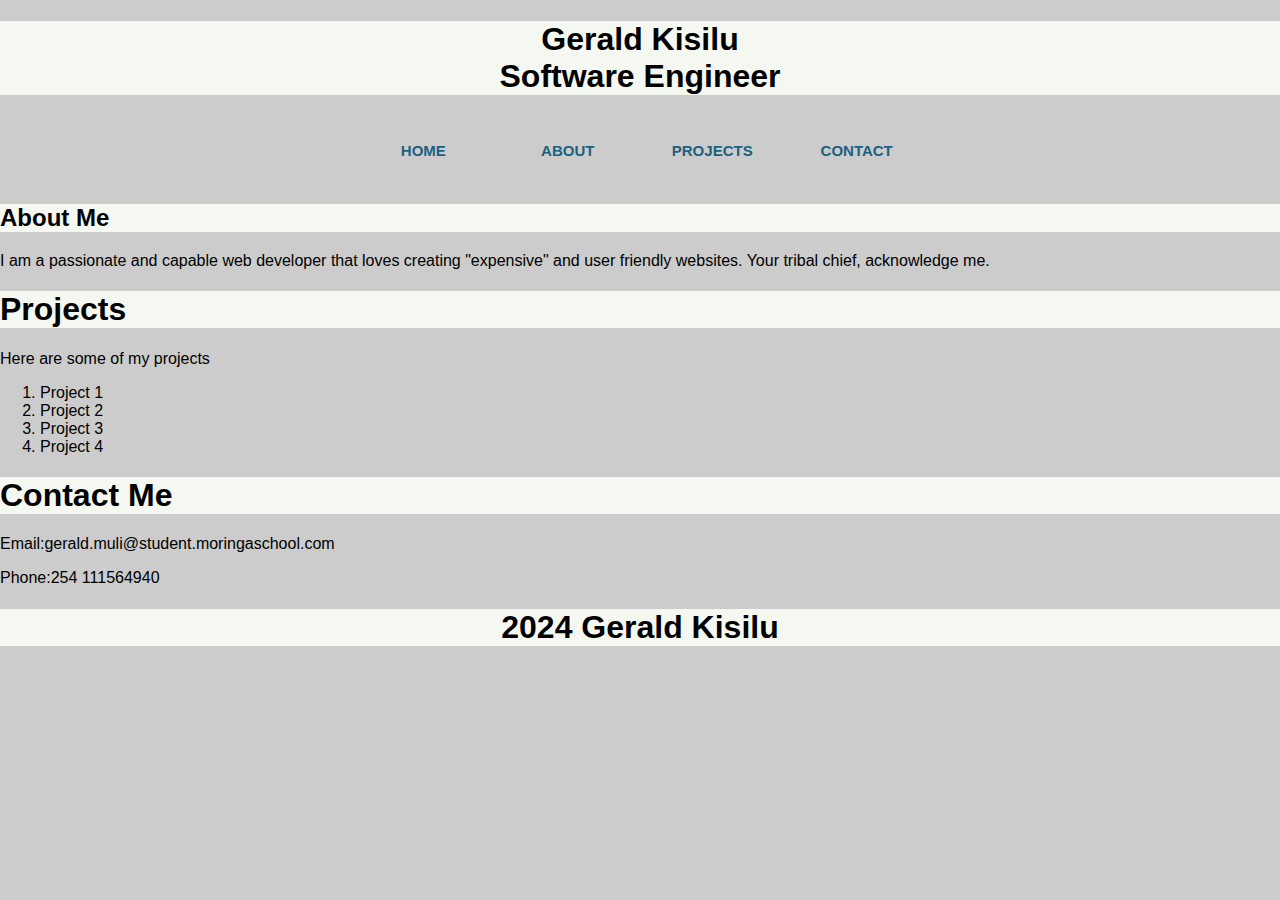
==== index.html @ 586c2633 "Add files via upload" ====
<!DOCTYPE html>
<html>
<head>
    <link rel="stylesheet" href="style.css">
    <title>My Portfolio</title>
    <h1>
        <center>Gerald Kisilu</center>
        <center>Software Engineer</center>
    </h1>
</head>
<body>
    <div class="navbar">
        <ul>
            <li><a href="#">HOME</a></li>
            <li><a href="#">ABOUT</a></li>
            <li><a href="#">PROJECTS</a></li>
            <li><a href="#">CONTACT</a></li>
        </ul>
    </div>
    <h2>About Me</h2>
    <p>I am a passionate and capable web developer that loves creating "expensive" and user friendly websites.
        Your tribal chief, acknowledge me.
    </p>
    <h3>
        <h1>Projects</h1>
        <p>Here are some of my projects</p>
        <ol>
            <li>Project 1</li>
            <li>Project 2</li>
            <li>Project 3</li>
            <li>Project 4</li>
        </ol>
    </h3>
    <h4>
        <h1>Contact Me</h1>
        <p>Email:gerald.muli@student.moringaschool.com</p>
        <p>Phone:254 111564940</p>
    </h4>
</body>
<footer>
    <h1>
        <center>2024 Gerald Kisilu</center>
    </h1>
</footer>

</html>
---- style.css ----
h1,h2{
    background-color: rgb(245, 248, 240);
}
body{
    background-color: rgb(198, 216, 212);
    margin: 0%;
    padding: 0%;
    background: #ccc;
    font-family: Arial, Helvetica, sans-serif;
}
.navbar ul{
    list-style: none;
    background: 663366;
    padding: 0%;
    margin: 0%;
    text-align: center;   
}
.navbar li{
    display: inline-block;
}
.navbar a{
    text-decoration: none;
    color: #1b6181;
    width: 100px;
    display: block;
    padding: 25px 20px;
    font-size: 15px;
    text-transform: uppercase;
    font-weight: bold;
    text-align: center;

}
.navbar a:hover{
    background: rgb(244, 244, 247);
}
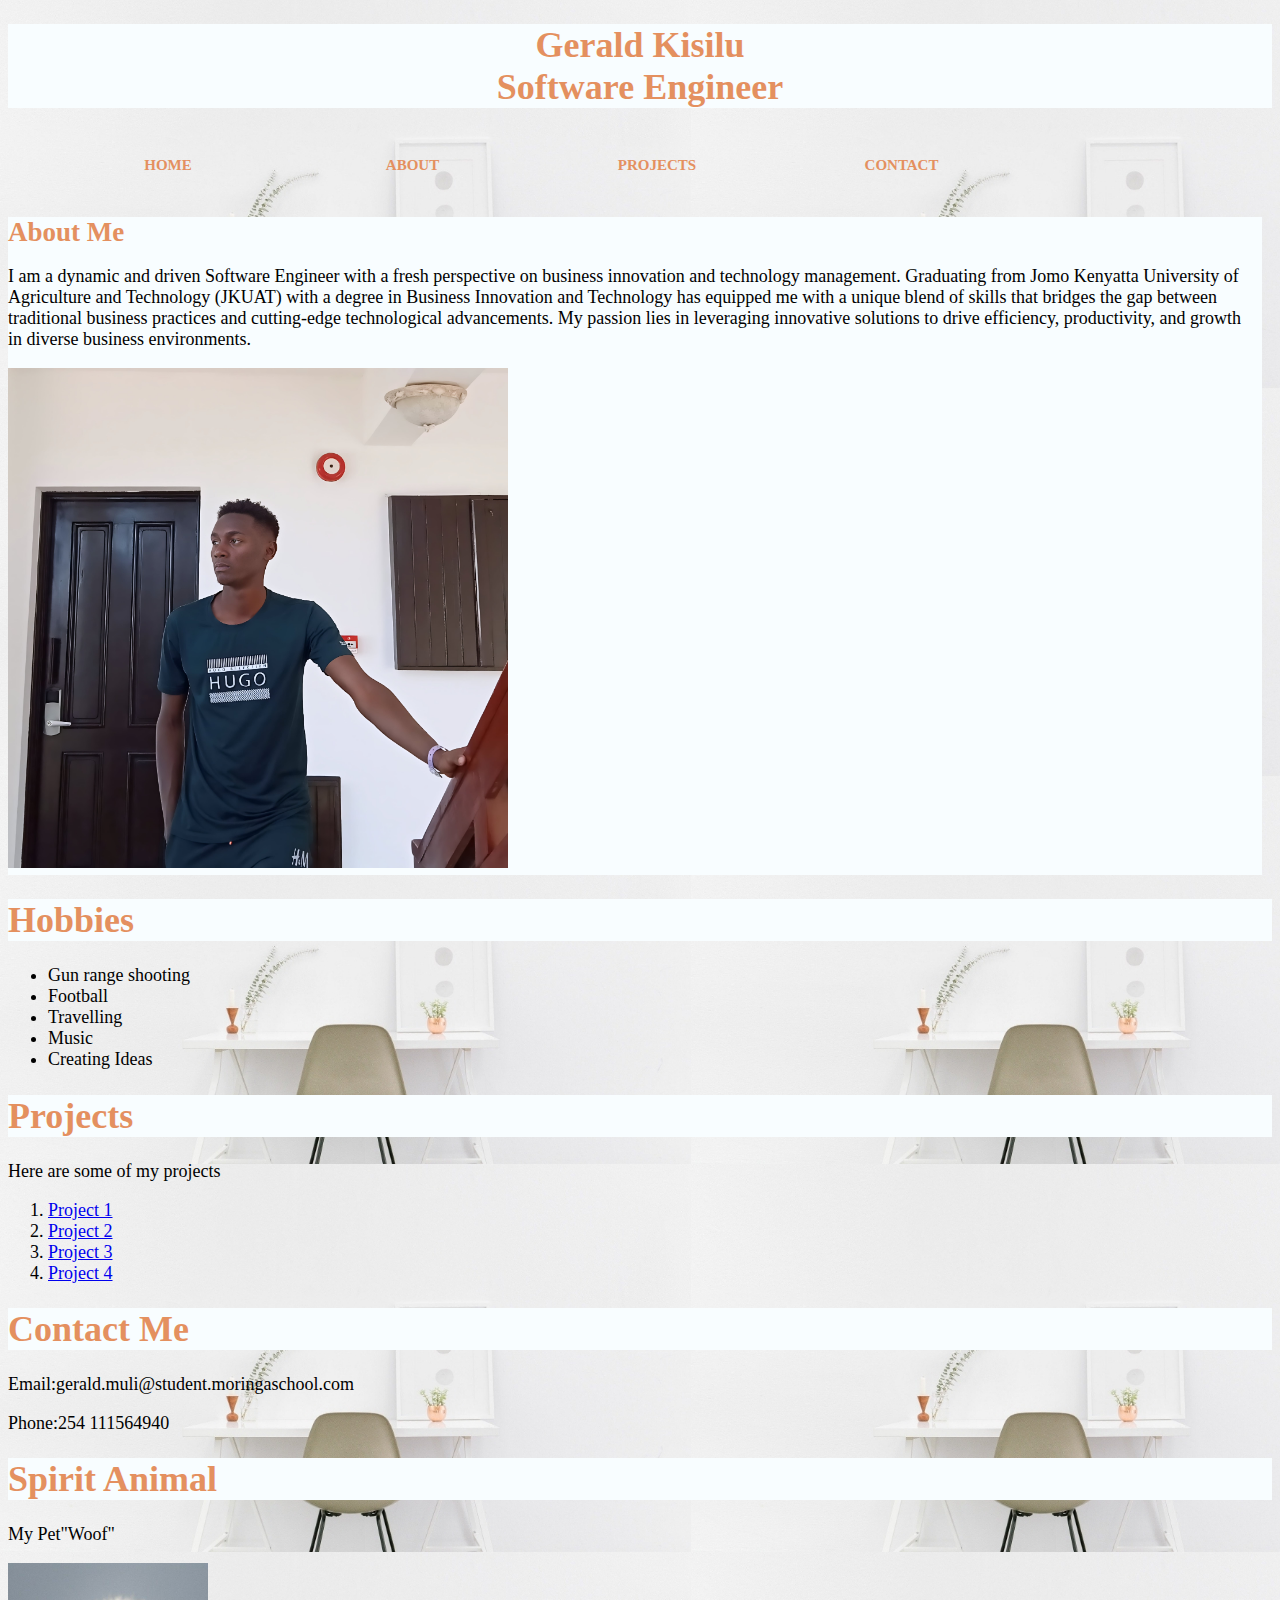
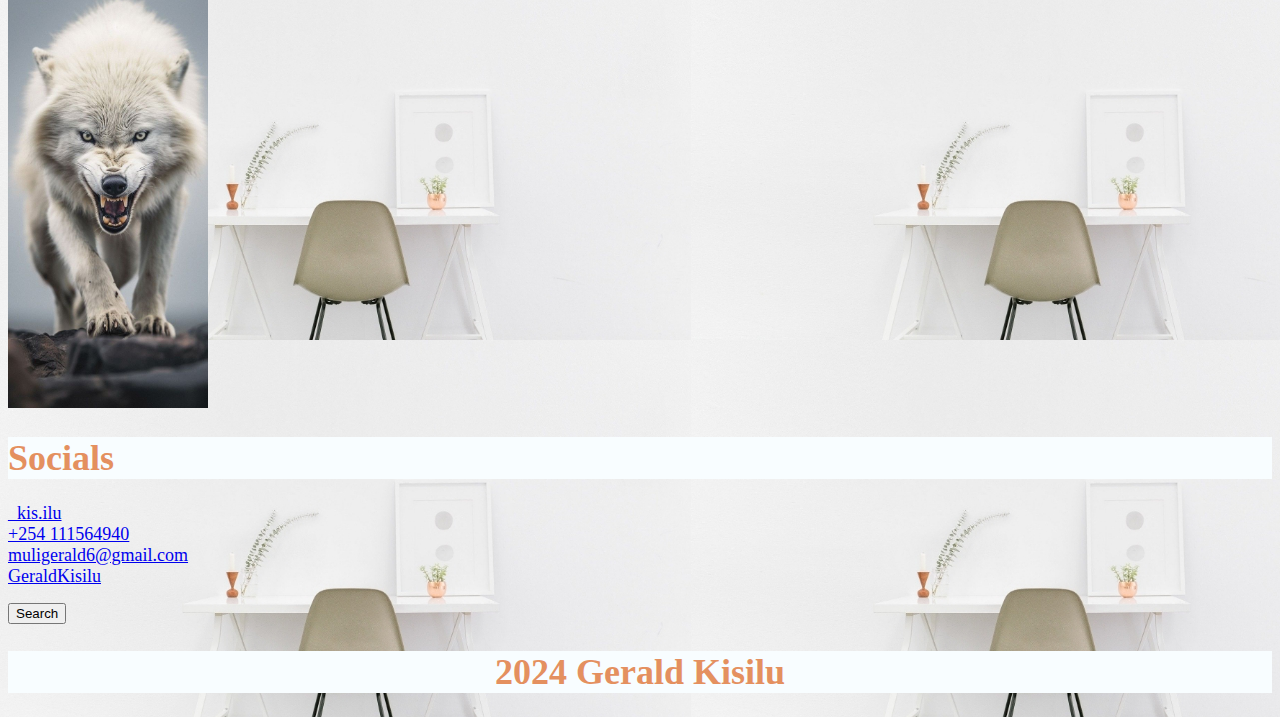
==== commit ff2604cf: "initialize commit" ====
--- a/index.html
+++ b/index.html
@@ -3,44 +3,89 @@
 <head>
     <link rel="stylesheet" href="style.css">
     <title>My Portfolio</title>
+    <link href="https://cdn.jsdelivr.net/npm/bootstrap@5.3.3/dist/css/bootstrap.min.css">
     <h1>
         <center>Gerald Kisilu</center>
         <center>Software Engineer</center>
     </h1>
-</head>
-<body>
     <div class="navbar">
-        <ul>
+        <ol>
             <li><a href="#">HOME</a></li>
             <li><a href="#">ABOUT</a></li>
             <li><a href="#">PROJECTS</a></li>
             <li><a href="#">CONTACT</a></li>
-        </ul>
+            
+        </ol>
     </div>
-    <h2>About Me</h2>
-    <p>I am a passionate and capable web developer that loves creating "expensive" and user friendly websites.
-        Your tribal chief, acknowledge me.
-    </p>
+    <h2>About Me
+        <p>I am a dynamic and driven Software Engineer with a fresh perspective on business innovation and technology management. Graduating from Jomo Kenyatta University of Agriculture and Technology (JKUAT) with a degree in Business Innovation and Technology has equipped me with a unique blend of skills that bridges the gap between traditional business practices and cutting-edge technological advancements. My passion lies in leveraging innovative solutions to drive efficiency, productivity, and growth in diverse business environments.
+        
+        <div class="image container">
+            <img class="image" width="500" src="WhatsApp Image 2024-03-17 at 2.21.20 PM.jpeg" alt="geek">
+
+
+        </div>
+        </p>
+    </h2>
+    <h1>Hobbies</h1>
+    <ul>
+        <li>Gun range shooting</li>
+        <li>Football</li>
+        <li>Travelling</li>
+        <li>Music</li>
+        <li>Creating Ideas</li>
+    </ul>
+</head>
+<body>
+    <link href="https://cdn.jsdelivr.net/npm/bootstrap@5.3.3/dist/js/bootstrap.bundle.min.js">
+
+   
+    <style>
+        body{
+            background-color: rgb(248, 253, 255);
+            background-image: url(wow.jpg);
+        }
+    </style>
     <h3>
         <h1>Projects</h1>
         <p>Here are some of my projects</p>
         <ol>
-            <li>Project 1</li>
-            <li>Project 2</li>
-            <li>Project 3</li>
-            <li>Project 4</li>
+           <li><a href="#">Project 1</a></li>
+           <li><a href="#">Project 2</a></li>
+           <li><a href="#">Project 3</a></li>
+           <li><a href="#">Project 4</a></li>
         </ol>
     </h3>
     <h4>
         <h1>Contact Me</h1>
         <p>Email:gerald.muli@student.moringaschool.com</p>
         <p>Phone:254 111564940</p>
+    
     </h4>
+    <h1>Spirit Animal</h1>
+    <p>My Pet"Woof"</p>
+    <div class="image container">
+        <img class="image" width="200" length="100" src="My pet.jpg" alt="geek">
+    <h1>Socials</h1>
+    <i class="fa-brands fa-square-instagram"></i>
+    <li><a href="#">_kis.ilu</a></li>
+    <i class="fa-brands fa-whatsapp"></i>
+    <li><a href="#">+254 111564940</a></li>
+    <i class="fa-brands fa-linkedin"></i>
+    <li><a href="#">muligerald6@gmail.com</a></li>
+    <i class="fa-brands fa-github"></i>
+    <li><a href="#">GeraldKisilu</a></li>
+    <i class="fa-brands fa-chrome"></i>
+    <button>Search</button>
+    
 </body>
 <footer>
     <h1>
         <center>2024 Gerald Kisilu</center>
     </h1>
+
+    <link rel="stylesheet" href="https://cdnjs.cloudflare.com/ajax/libs/font-awesome/6.5.1/css/all.min.css" integrity="sha512-DTOQO9RWCH3ppGqcWaEA1BIZOC6xxalwEsw9c2QQeAIftl+Vegovlnee1c9QX4TctnWMn13TZye+giMm8e2LwA==" crossorigin="anonymous" referrerpolicy="no-referrer" />
+
 </footer>
 
 </html>--- a/style.css
+++ b/style.css
@@ -1,13 +1,33 @@
 h1,h2{
-    background-color: rgb(245, 248, 240);
+    background-color: rgb(248, 253, 255);
 }
+h1{
+    color: #e4905f;
+}
+
 body{
-    background-color: rgb(198, 216, 212);
+    font-size: large;
+    font-weight: 100;
+}
+h2 {
+    background-color: rgb(248, 253, 255);
+    color: #e4905f;
     margin: 0%;
-    padding: 0%;
-    background: #ccc;
-    font-family: Arial, Helvetica, sans-serif;
+    border: 0%;
 }
+h2{
+    margin-right: 10px;
+    padding-right: 10px;
+}
+p{
+    font-size: large;
+    font-style: normal;
+    size: 0cm;
+    font-weight: lighter;
+    color: black;
+}
+
+
 .navbar ul{
     list-style: none;
     background: 663366;
@@ -20,8 +40,8 @@
 }
 .navbar a{
     text-decoration: none;
-    color: #1b6181;
-    width: 100px;
+    color: #e4905f;
+    width: 200px;
     display: block;
     padding: 25px 20px;
     font-size: 15px;
@@ -31,5 +51,49 @@
 
 }
 .navbar a:hover{
-    background: rgb(244, 244, 247);
-}+    background: rgb(129, 72, 19);
+}
+/*target the div tag*/
+.image-container{
+    width: 100px;
+    height: 100px;
+    margin: auto;
+}
+/*target the image insid the div*/
+.image-container-image{
+    width: 100px;
+    height: 100%;
+}
+.fa-square-instagram{
+    font-size: 35px;
+    color: rgb(226, 13, 49);
+    width: 100px;
+    height: 50px;
+}
+.fa-whatsapp{
+    font-size: 35px;
+    color: green;
+    width: 100px;
+    height: 50px;
+}
+.fa-linkedin{
+    font-size: 35px;
+    color: blue;
+    width: 100px;
+    height: 50px;
+
+}
+.fa-github{
+    font-size: 35px;
+    color: black;
+    width: 100px;
+    height: 50px;
+
+}
+.fa-chrome{
+    font-size: 35px;
+    color: gold;
+    width: 100px;
+    height: 50px;
+
+}
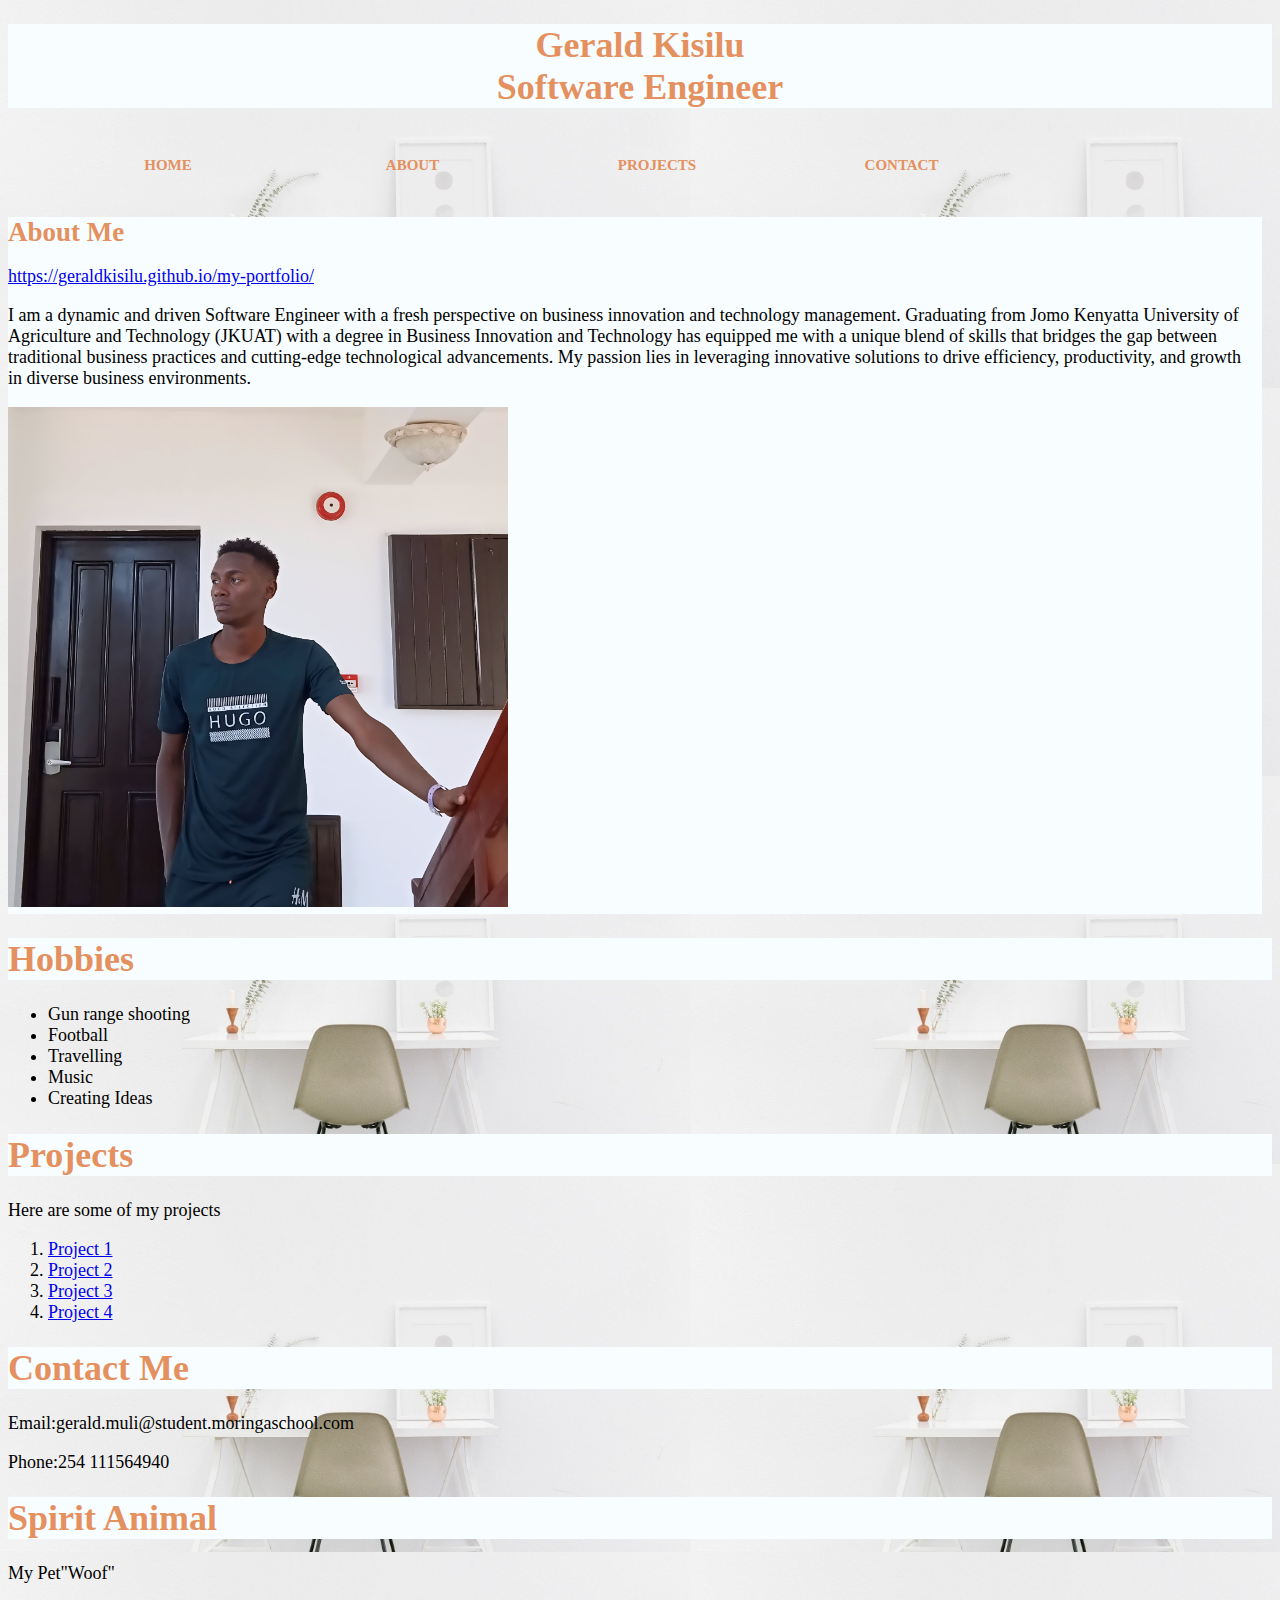
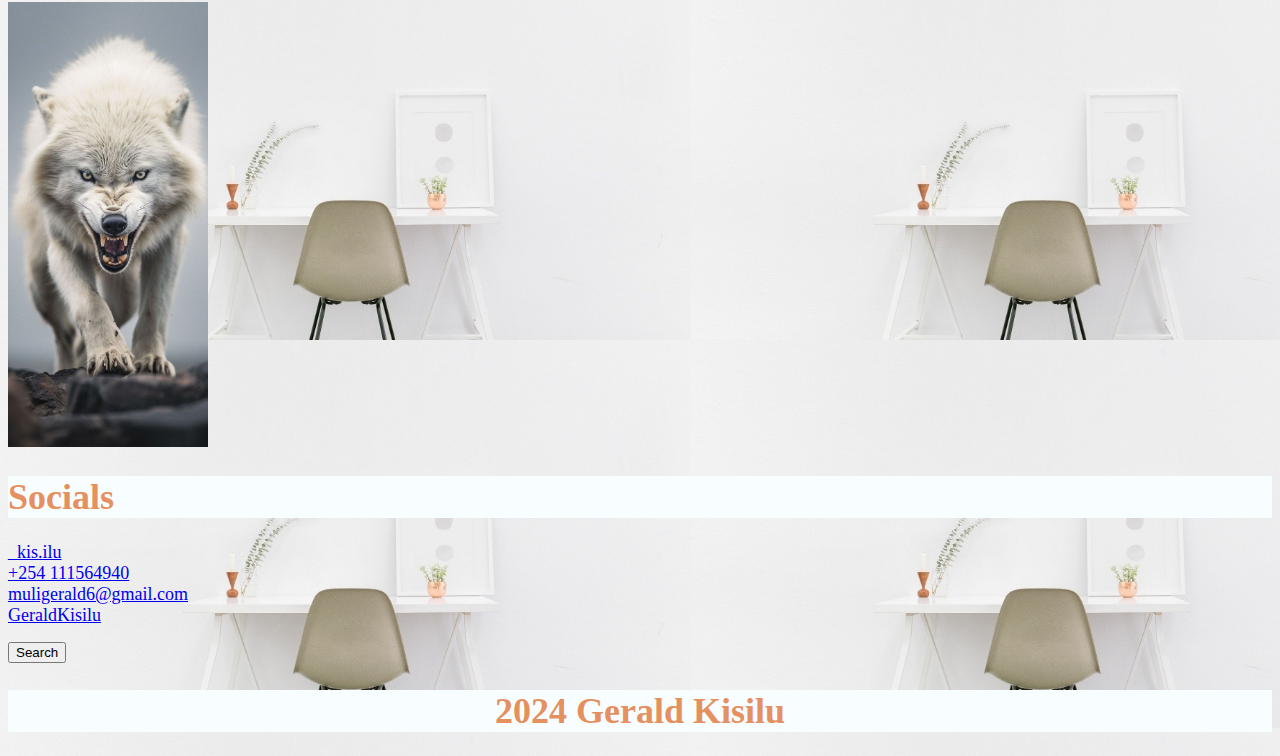
==== commit f9b110f3: "changes" ====
--- a/index.html
+++ b/index.html
@@ -18,6 +18,9 @@
         </ol>
     </div>
     <h2>About Me
+        <p>
+            <a href="https://geraldkisilu.github.io/my-portfolio/">https://geraldkisilu.github.io/my-portfolio/</a>
+        </p>
         <p>I am a dynamic and driven Software Engineer with a fresh perspective on business innovation and technology management. Graduating from Jomo Kenyatta University of Agriculture and Technology (JKUAT) with a degree in Business Innovation and Technology has equipped me with a unique blend of skills that bridges the gap between traditional business practices and cutting-edge technological advancements. My passion lies in leveraging innovative solutions to drive efficiency, productivity, and growth in diverse business environments.
         
         <div class="image container">
--- a/style.css
+++ b/style.css
@@ -26,7 +26,6 @@
     font-weight: lighter;
     color: black;
 }
-
 
 .navbar ul{
     list-style: none;
@@ -97,3 +96,4 @@
     height: 50px;
 
 }
+
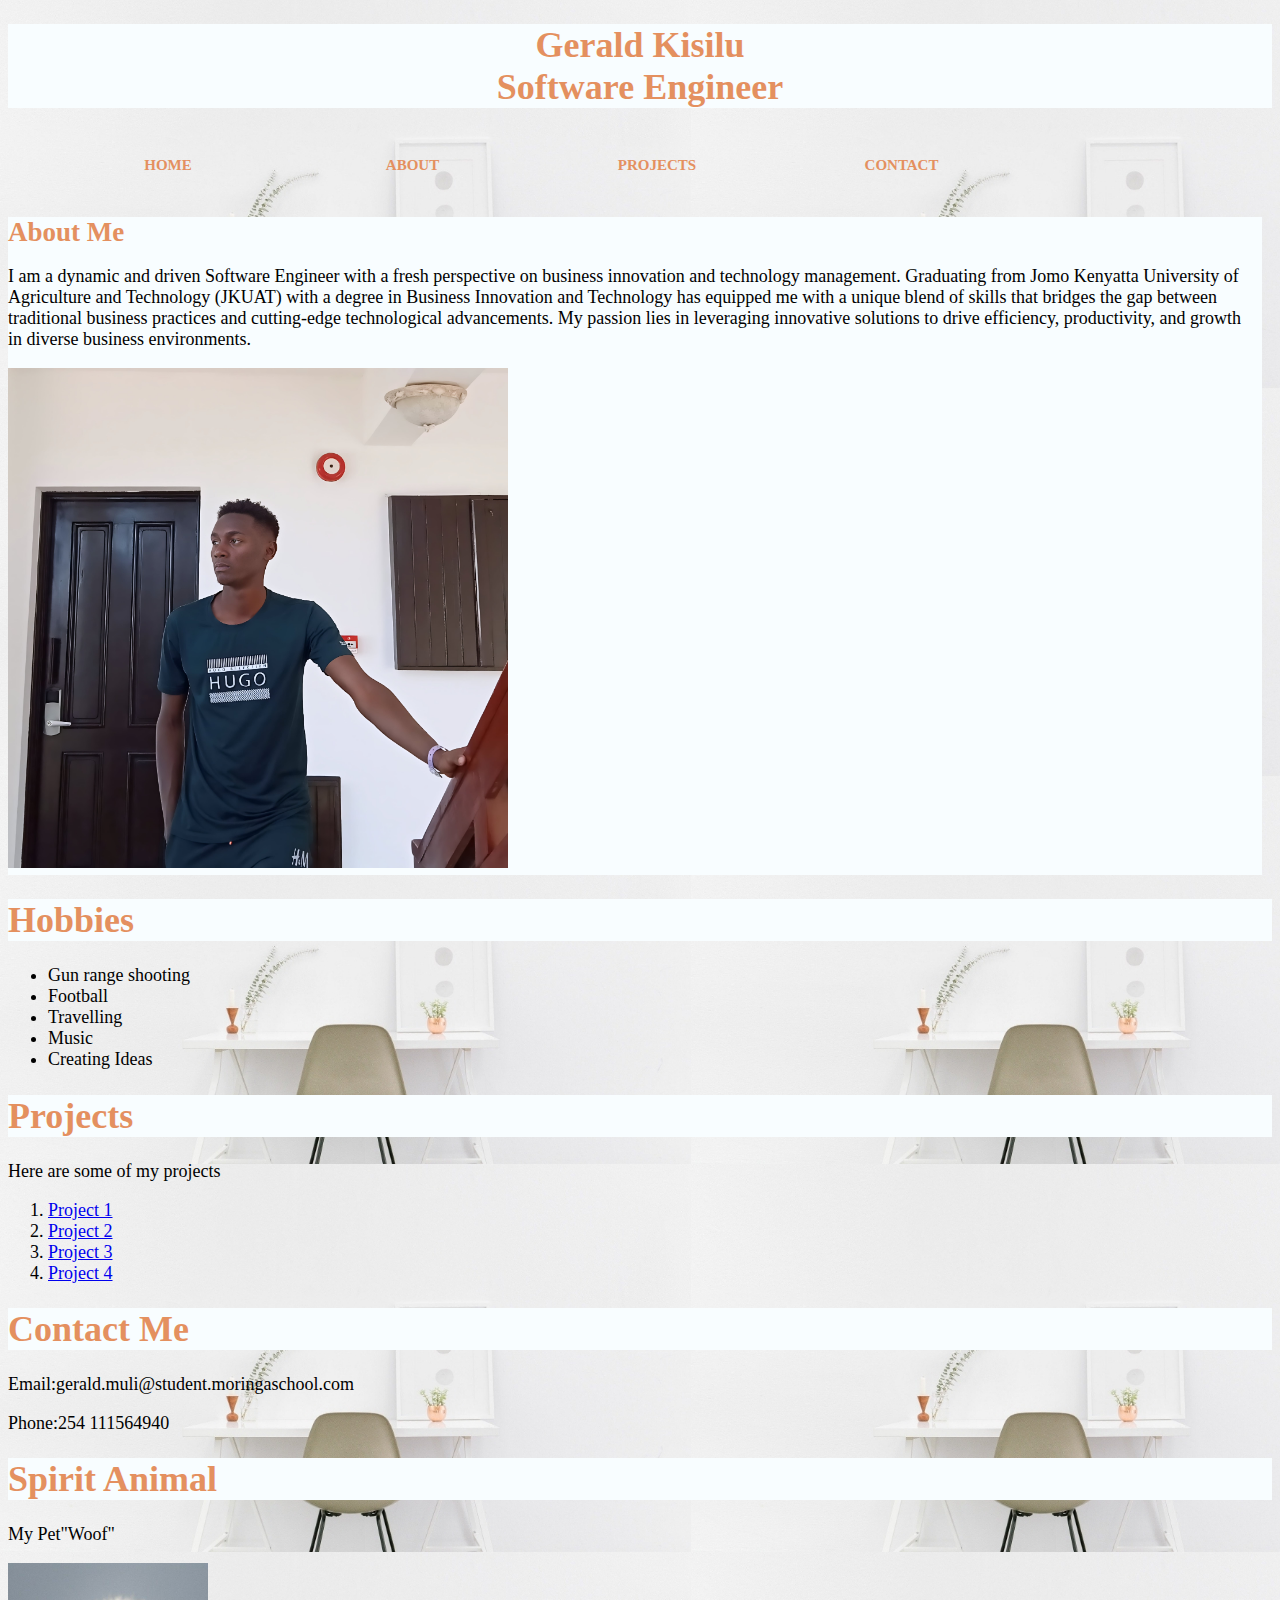
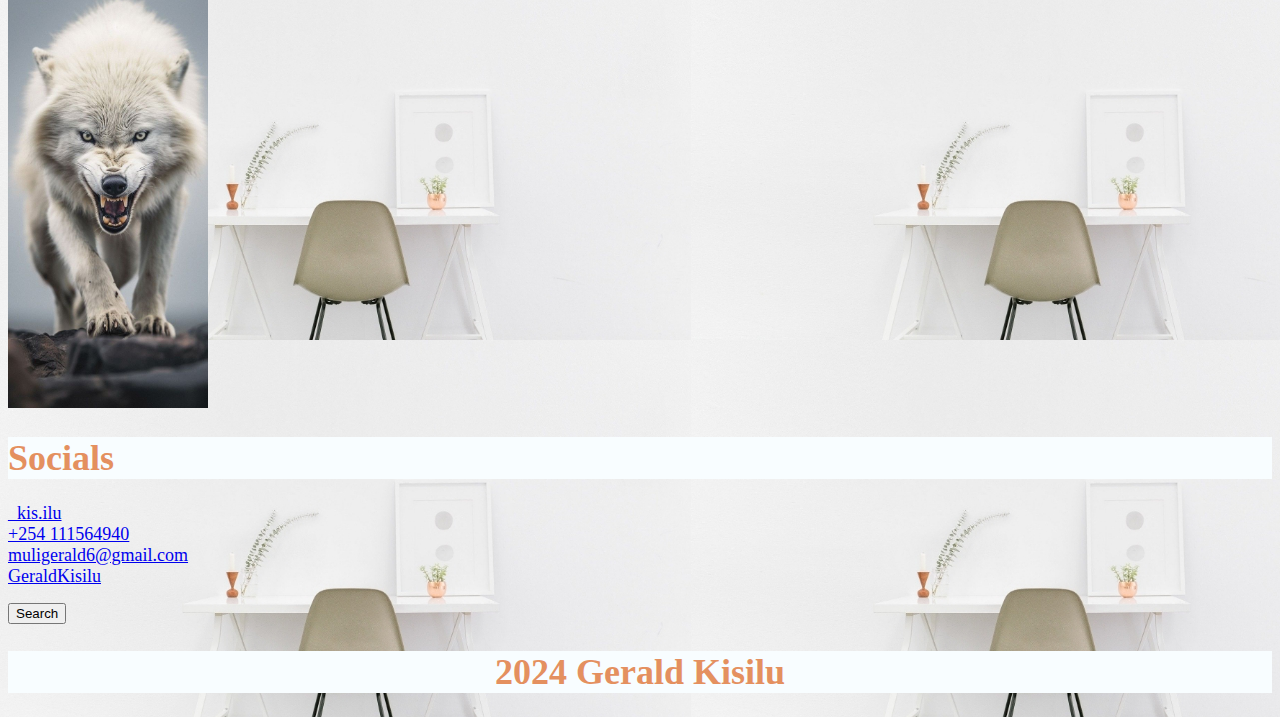
==== commit 0b6c6634: "Update index.html" ====
--- a/index.html
+++ b/index.html
@@ -11,16 +11,14 @@
     <div class="navbar">
         <ol>
             <li><a href="#">HOME</a></li>
-            <li><a href="#">ABOUT</a></li>
-            <li><a href="#">PROJECTS</a></li>
-            <li><a href="#">CONTACT</a></li>
+            <li><a href="About.html">ABOUT</a></li>
+            <li><a href="Projects.html">PROJECTS</a></li>
+            <li><a href="Contacts.html">CONTACT</a></li>
             
         </ol>
     </div>
     <h2>About Me
-        <p>
-            <a href="https://geraldkisilu.github.io/my-portfolio/">https://geraldkisilu.github.io/my-portfolio/</a>
-        </p>
+       
         <p>I am a dynamic and driven Software Engineer with a fresh perspective on business innovation and technology management. Graduating from Jomo Kenyatta University of Agriculture and Technology (JKUAT) with a degree in Business Innovation and Technology has equipped me with a unique blend of skills that bridges the gap between traditional business practices and cutting-edge technological advancements. My passion lies in leveraging innovative solutions to drive efficiency, productivity, and growth in diverse business environments.
         
         <div class="image container">
@@ -91,4 +89,4 @@
 
 </footer>
 
-</html>+</html>
